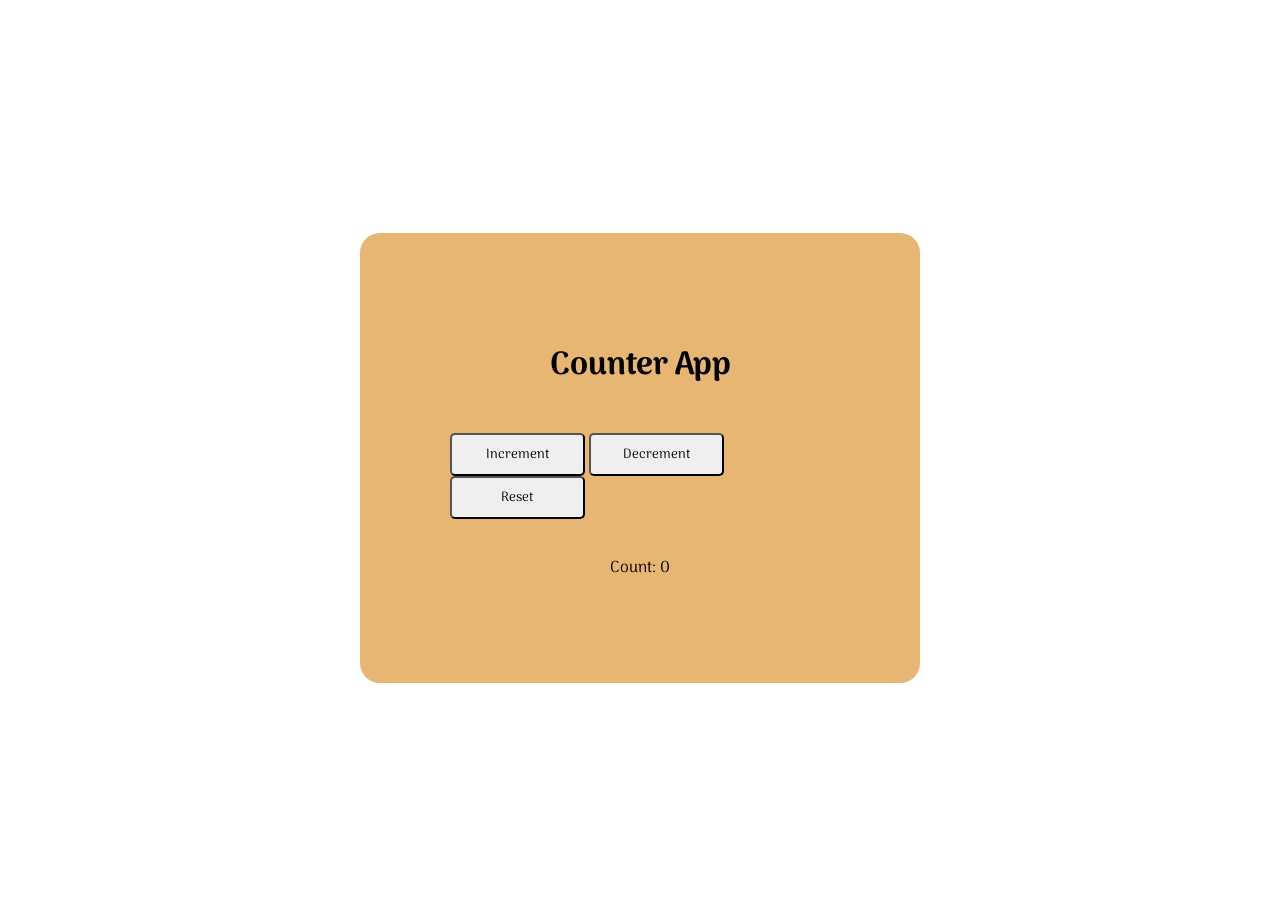
==== CounterApp/index.html @ 1ae38c67 "Counter App" ====
<!DOCTYPE html>
<html lang="en">
<head>
    <meta charset="UTF-8">
    <meta name="viewport" content="width=device-width, initial-scale=1.0">
    <title>Document</title>
    <link rel = "stylesheet" href = "style.css">
    <link rel="preconnect" href="https://fonts.googleapis.com">
    <link rel="preconnect" href="https://fonts.gstatic.com" crossorigin>
    <link href="https://fonts.googleapis.com/css2?family=Afacad+Flux:slnt,wght@2,100..1000&family=Arima:wght@100..700&family=Inconsolata:wght@200..900&family=Merienda:wght@300..900&family=Montserrat:ital,wght@0,100..900;1,100..900&family=Nunito+Sans:ital,opsz,wght@0,6..12,200..1000;1,6..12,200..1000&family=Playwrite+DE+Grund:wght@100..400&family=Roboto+Condensed:ital,wght@0,100..900;1,100..900&family=Roboto:ital,wght@0,100..900;1,100..900&family=Ysabeau+SC:wght@1..1000&display=swap" rel="stylesheet">
</head>
<body class="arima-font">
    <div class = "container">
        <div class="container2">
            <h1>Counter App</h1>
            <div>
                <button class="arima-font" id="increment" onclick="increment()"> Increment </button>
                <button class="arima-font" id="decrement" onclick="decrement()"> Decrement </button>
                <button class="arima-font" id="reset" onclick="reset()"> Reset </button>
            </div>
            <p id = "counter" > Count: 0 </p>
        </div>
    </div>
    <script src="script.js"></script>
    
</body>
</html>
---- CounterApp/style.css ----
.container{
display :flex;
align-items: center;
justify-content: center;
height: 100vh;
}
.container2{
    width:30%;
    height: 30%;
    display: flex;
    flex-direction: column;
    align-items: center;
    justify-content: center;
    gap: 20px;
    background-color:#e7b673;
    padding: 10vh;
    border-radius: 20px;
}

.arima-font {
  font-family: "Arima", system-ui;
  font-optical-sizing: auto;
  font-weight: 400;
  font-style: normal;
}
button{
    padding: 1vh;
    width: 15vh;
    border-radius: 5px;
}
button:hover{
    background-color: #91dbe6;
    color: white;
    cursor: pointer;
}
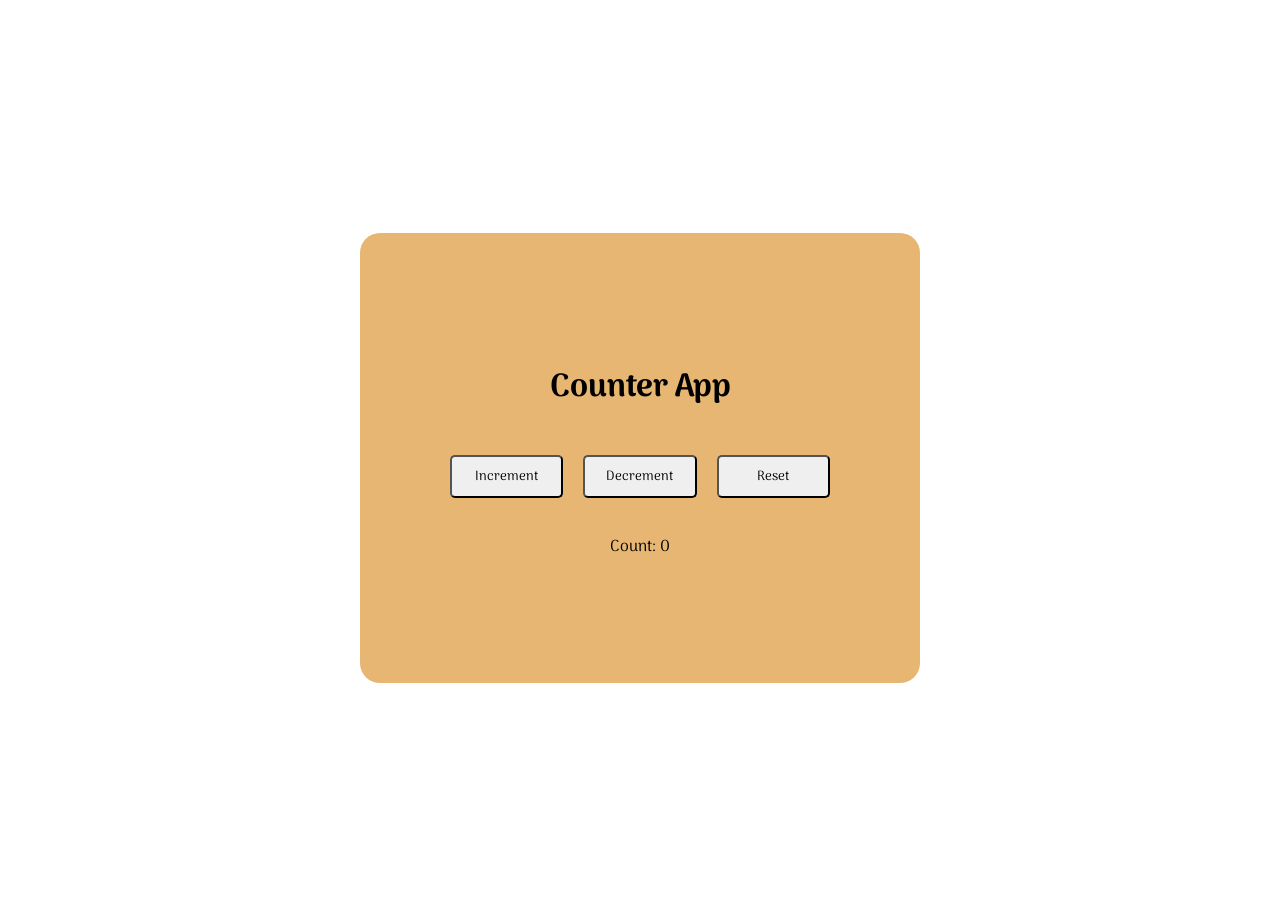
==== commit f0660d7f: "`Refactor CounterApp layout and styles`" ====
--- a/CounterApp/index.html
+++ b/CounterApp/index.html
@@ -13,7 +13,7 @@
     <div class = "container">
         <div class="container2">
             <h1>Counter App</h1>
-            <div>
+            <div class = "buttons">
                 <button class="arima-font" id="increment" onclick="increment()"> Increment </button>
                 <button class="arima-font" id="decrement" onclick="decrement()"> Decrement </button>
                 <button class="arima-font" id="reset" onclick="reset()"> Reset </button>
--- a/CounterApp/style.css
+++ b/CounterApp/style.css
@@ -33,3 +33,38 @@
     color: white;
     cursor: pointer;
 }   
+.buttons{
+    width: 100%;
+    display: flex;
+    justify-content: center;
+    gap: 20px;
+}
+@media (max-width: 500px){
+    .buttons{
+        flex-direction: column;
+        align-items: center;
+        }
+    .container2{
+        width:50%;
+        height: 70%;
+        display: flex;
+        flex-direction: column;
+        align-items: center;
+        justify-content: center;
+        gap: 20px;
+        background-color:#e7b673;
+        padding: 10vh;
+        border-radius: 20px;
+}    
+    .buttons{
+        width: 100%;
+        display: flex;
+        justify-content: center;
+        gap: 20px;
+    }
+    .buttons button{
+        width: 100%;
+    }
+
+
+}
